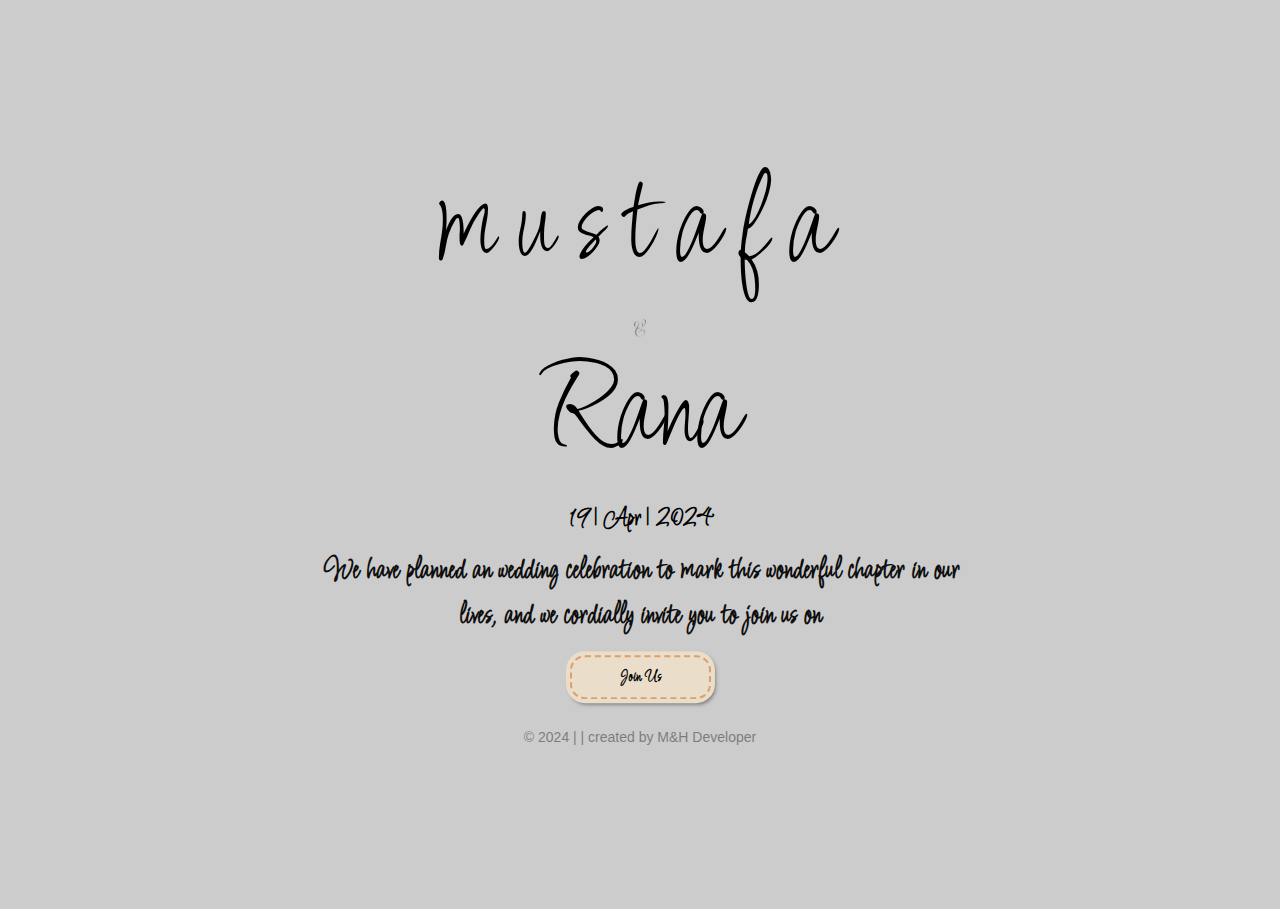
==== index.html @ 7ddccbd4 "Add files via upload" ====
<!DOCTYPE html>
<html lang="en">

<head>
  <meta charset="UTF-8" />
  <meta http-equiv="X-UA-Compatible" content="IE=edge" />
  <meta name="viewport" content="width=device-width, initial-scale=1.0" />
  <link href="https://cdn.jsdelivr.net/npm/bootstrap@5.3.3/dist/css/bootstrap.min.css" rel="stylesheet"
    integrity="sha384-QWTKZyjpPEjISv5WaRU9OFeRpok6YctnYmDr5pNlyT2bRjXh0JMhjY6hW+ALEwIH" crossorigin="anonymous" />
    <link rel="stylesheet" href="style.css">
  <title>wedding-inv</title>

</head>

<body>
  <!-- start -->
  <div class="hero"></div>
  <section  >
    <div class="container" data-aos="zoom-in">
      <div class="row">
        <div class="col-md-12">
          <div class="names">
            <div class="man">
              <h1>mustafa</h1>
            </div>
            <div class="and">
              <img src="imgbin_ampersand-typography-lettering-font-png.png" class="img">
            </div>
            <div class="women">
              <h1>Rana</h1>
            </div>
            <div class="date">
              19  | Apr | 2024


            </div>
            <div class="inv">
              <p>We have planned an wedding celebration to mark this wonderful chapter in our lives, and we cordially invite you to join us on</p>
            </div>
            <a href="https://maps.app.goo.gl/zFAFeTcakQbTL8gG6">
              <button >
                Join Us
              </button>
            </a>
            <footer class="text-center">
              <div class="container">
                <div class="row">
                  <div class="copy">
                    &copy; 2024 | | created by M&H Developer 
                  </div>
                </div>
              </div>
            </footer>
          </div>
        </div>
    </div>

  </section>






  <script src="https://cdn.jsdelivr.net/npm/bootstrap@5.3.3/dist/js/bootstrap.bundle.min.js"
    integrity="sha384-YvpcrYf0tY3lHB60NNkmXc5s9fDVZLESaAA55NDzOxhy9GkcIdslK1eN7N6jIeHz"
    crossorigin="anonymous"></script>
    
</body>

</html>
</body>

</html>
---- style.css ----
@import url('https://fonts.googleapis.com/css2?family=Licorice&display=swap');
* {
  padding: 0;
  margin: 0;
  box-sizing: 0;
}
.hero {
  background: rgba(0, 0, 0, 0.2) url(./decorative-dreamy-arrangement-with-dried-flowers.jpg);
  height: 101vh;
  background-repeat: no-repeat;
  background-position: center;
  background-attachment: fixed;
  background-size: cover;
  background-blend-mode: darken;
}
.names{
  align-items: center;
  position: absolute;
  top: 50%;
  left: 50%;
  transform: translate(-50%, -50%);
  font-family: "Licorice", cursive;
  font-weight: 400;
  font-style: normal;
  text-align: center;
  
}
@keyframes textEntry {
  from {
    opacity: 0;
    transform: scale(0);
  }
  to {
    opacity: 1;
    transform: scale(1);
  }
}


.man h1{
  font-size: 8rem;
  letter-spacing: 20px;
  color: black;
  animation: textEntry 3.5s ease-out forwards;
}
.women h1{
  font-size: 8rem;
  color: black;
  animation: textEntry 4s ease-out forwards;
}
.img{
  width: 2%;
  opacity: 0.5;
  animation: textEntry 3.5s ease-out forwards;
}
.inv{
  color: rgb(14, 14, 14);
  font-size: 30px;
  font-family: "Licorice", cursive;
  font-weight: 700;
  font-style: normal;
  margin-top: 10px;
  animation: textEntry 4.5s ease-out forwards;
}
.date{
  color: black;
  font-size: 25px;
  font-weight: bold;
  animation: textEntry 5s ease-out forwards;
}
button {
  outline: none;
  color: #030303;
  padding: 0.5em;
  padding-left: 3em;
  padding-right: 3em;
  border: 2px dashed #DAA06D;
  border-radius: 15px;
  background-color: #EADDCA;
  box-shadow: 0 0 0 4px #EADDCA, 2px 2px 4px 2px rgba(0, 0, 0, 0.5);
  transition: .1s ease-in-out, .4s color;
  font-weight: bold;
  animation: textEntry 5s ease-out forwards;
}

button:active {
  transform: translateX(0.1em) translateY(0.1em);
  box-shadow: 0 0 0 4px #EADDCA, 1.5px 1.5px 2.5px 1.5px rgba(0, 0, 0, 0.5);
}
footer .copy {
  margin-top: 30px;
  font-size: 14px;
  color: #030303;
  line-height: 17px;
  font-weight: 400;
  font-family: Verdana, Geneva, Tahoma, sans-serif;
  opacity: .4;
}

@media (max-width: 500px) {
  .inv{
    font-size: 25px;
    width: 100%;
    padding-top:25px;
  }
  .names {
    align-items: center;
  position: absolute;
  top: 50%;
  left: 50%;
  transform: translate(-50%, -50%);
  font-family: "Licorice", cursive;
  font-weight: 400;
  font-style: normal;
  text-align: center;
  }
  .man h1{
    font-size: 5rem;
    letter-spacing: 20px;
    color: black;
    animation: textEntry 3.5s ease-out forwards;
  }
  .women h1{
    font-size: 5rem;
    color: black;
    animation: textEntry 4s ease-out forwards;
  }
  .img{
    width: 5%;
    opacity: 0.5;
    animation: textEntry 3.5s ease-out forwards;
  }
  .fonttxt {
    font-size: 3rem;
  }
}
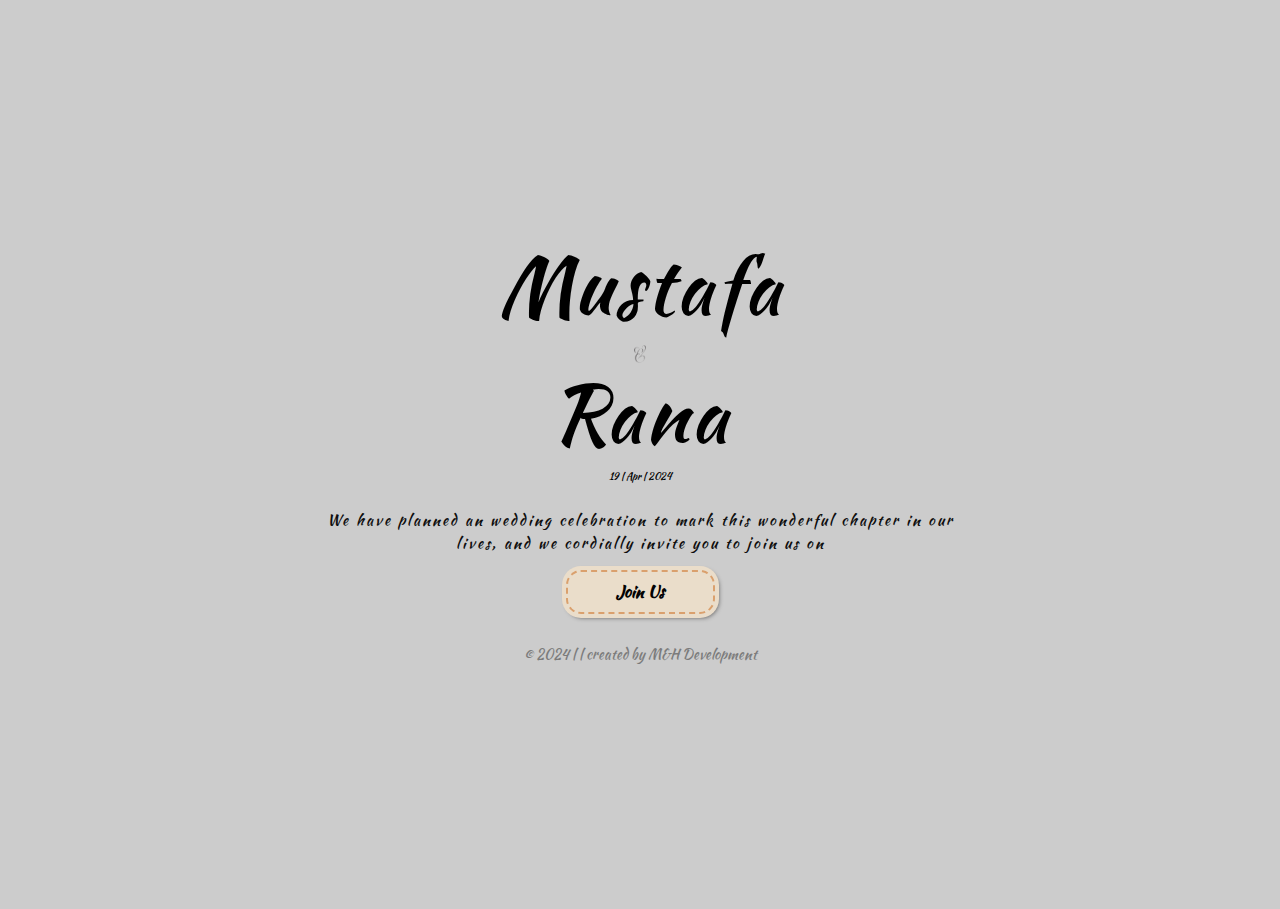
==== commit 70543e6b: "Add files via upload" ====
--- a/index.html
+++ b/index.html
@@ -9,7 +9,8 @@
     integrity="sha384-QWTKZyjpPEjISv5WaRU9OFeRpok6YctnYmDr5pNlyT2bRjXh0JMhjY6hW+ALEwIH" crossorigin="anonymous" />
     <link rel="stylesheet" href="style.css">
   <title>wedding-inv</title>
-
+  <link rel="shortcut icon" href="./—Pngtree—marriage clipart cute wedding couple_11072015.png" type="image/x-icon">
+  <link rel="icon" href="./—Pngtree—marriage clipart cute wedding couple_11072015.png" />
 </head>
 
 <body>
@@ -21,7 +22,7 @@
         <div class="col-md-12">
           <div class="names">
             <div class="man">
-              <h1>mustafa</h1>
+              <h1>Mustafa</h1>
             </div>
             <div class="and">
               <img src="imgbin_ampersand-typography-lettering-font-png.png" class="img">
@@ -46,7 +47,7 @@
               <div class="container">
                 <div class="row">
                   <div class="copy">
-                    &copy; 2024 | | created by M&H Developer 
+                    &copy; 2024 | | created by M&H Development 
                   </div>
                 </div>
               </div>
@@ -54,13 +55,7 @@
           </div>
         </div>
     </div>
-
   </section>
-
-
-
-
-
 
   <script src="https://cdn.jsdelivr.net/npm/bootstrap@5.3.3/dist/js/bootstrap.bundle.min.js"
     integrity="sha384-YvpcrYf0tY3lHB60NNkmXc5s9fDVZLESaAA55NDzOxhy9GkcIdslK1eN7N6jIeHz"
--- a/style.css
+++ b/style.css
@@ -1,4 +1,4 @@
-@import url('https://fonts.googleapis.com/css2?family=Licorice&display=swap');
+@import url('https://fonts.googleapis.com/css2?family=Kaushan+Script&display=swap');
 * {
   padding: 0;
   margin: 0;
@@ -19,7 +19,7 @@
   top: 50%;
   left: 50%;
   transform: translate(-50%, -50%);
-  font-family: "Licorice", cursive;
+  font-family: "Kaushan Script", cursive;
   font-weight: 400;
   font-style: normal;
   text-align: center;
@@ -38,15 +38,18 @@
 
 
 .man h1{
-  font-size: 8rem;
-  letter-spacing: 20px;
-  color: black;
+  letter-spacing: 2px;
+  font-size: 5rem;
+  color: black !important;
   animation: textEntry 3.5s ease-out forwards;
+  font-family: "Kaushan Script", cursive;
 }
 .women h1{
-  font-size: 8rem;
-  color: black;
+  letter-spacing: 2px;
+  font-size: 5rem;
+  color: black !important;
   animation: textEntry 4s ease-out forwards;
+  font-family: "Kaushan Script", cursive;
 }
 .img{
   width: 2%;
@@ -54,75 +57,79 @@
   animation: textEntry 3.5s ease-out forwards;
 }
 .inv{
-  color: rgb(14, 14, 14);
-  font-size: 30px;
+  color: rgb(14, 14, 14) !important;
+  font-size: 15px;
   font-family: "Licorice", cursive;
-  font-weight: 700;
+  font-weight: 400;
   font-style: normal;
-  margin-top: 10px;
+  margin-top: 25px;
   animation: textEntry 4.5s ease-out forwards;
+  letter-spacing:2px;
+  font-family: "Kaushan Script", cursive;
 }
 .date{
-  color: black;
-  font-size: 25px;
-  font-weight: bold;
+  color: black !important;
+  font-size: 10px;
+  font-weight: 400;
   animation: textEntry 5s ease-out forwards;
+  font-family: "Kaushan Script", cursive;
 }
 button {
   outline: none;
-  color: #030303;
+  color: #030303!important;
   padding: 0.5em;
   padding-left: 3em;
   padding-right: 3em;
-  border: 2px dashed #DAA06D;
+  border: 2px dashed #DAA06D!important;
   border-radius: 15px;
-  background-color: #EADDCA;
-  box-shadow: 0 0 0 4px #EADDCA, 2px 2px 4px 2px rgba(0, 0, 0, 0.5);
+  background-color: #EADDCA !important;
+  box-shadow: 0 0 0 4px #EADDCA, 2px 2px 4px 2px rgba(0, 0, 0, 0.5)!important;
   transition: .1s ease-in-out, .4s color;
   font-weight: bold;
   animation: textEntry 5s ease-out forwards;
+  font-family: "Kaushan Script", cursive;
 }
 
 button:active {
   transform: translateX(0.1em) translateY(0.1em);
-  box-shadow: 0 0 0 4px #EADDCA, 1.5px 1.5px 2.5px 1.5px rgba(0, 0, 0, 0.5);
+  box-shadow: 0 0 0 4px #EADDCA, 1.5px 1.5px 2.5px 1.5px rgba(0, 0, 0, 0.5)!important;
 }
 footer .copy {
-  margin-top: 30px;
+  margin-top: 2rem;
   font-size: 14px;
-  color: #030303;
+  color: #030303!important;
   line-height: 17px;
   font-weight: 400;
-  font-family: Verdana, Geneva, Tahoma, sans-serif;
+  font-family: "Kaushan Script", cursive;
   opacity: .4;
 }
 
 @media (max-width: 500px) {
   .inv{
-    font-size: 25px;
+    font-size: 15px;
     width: 100%;
     padding-top:25px;
   }
   .names {
-    align-items: center;
+  align-items: center;
   position: absolute;
   top: 50%;
   left: 50%;
   transform: translate(-50%, -50%);
-  font-family: "Licorice", cursive;
+  font-family: "Kaushan Script", cursive;
   font-weight: 400;
   font-style: normal;
   text-align: center;
   }
   .man h1{
-    font-size: 5rem;
-    letter-spacing: 20px;
-    color: black;
+    font-size: 2rem;
+    letter-spacing: 5px;
+    color: black!important;
     animation: textEntry 3.5s ease-out forwards;
   }
   .women h1{
-    font-size: 5rem;
-    color: black;
+    font-size: 2rem;
+    color: black!important;
     animation: textEntry 4s ease-out forwards;
   }
   .img{
@@ -131,6 +138,6 @@
     animation: textEntry 3.5s ease-out forwards;
   }
   .fonttxt {
-    font-size: 3rem;
+    font-size: 2rem;
   }
 }